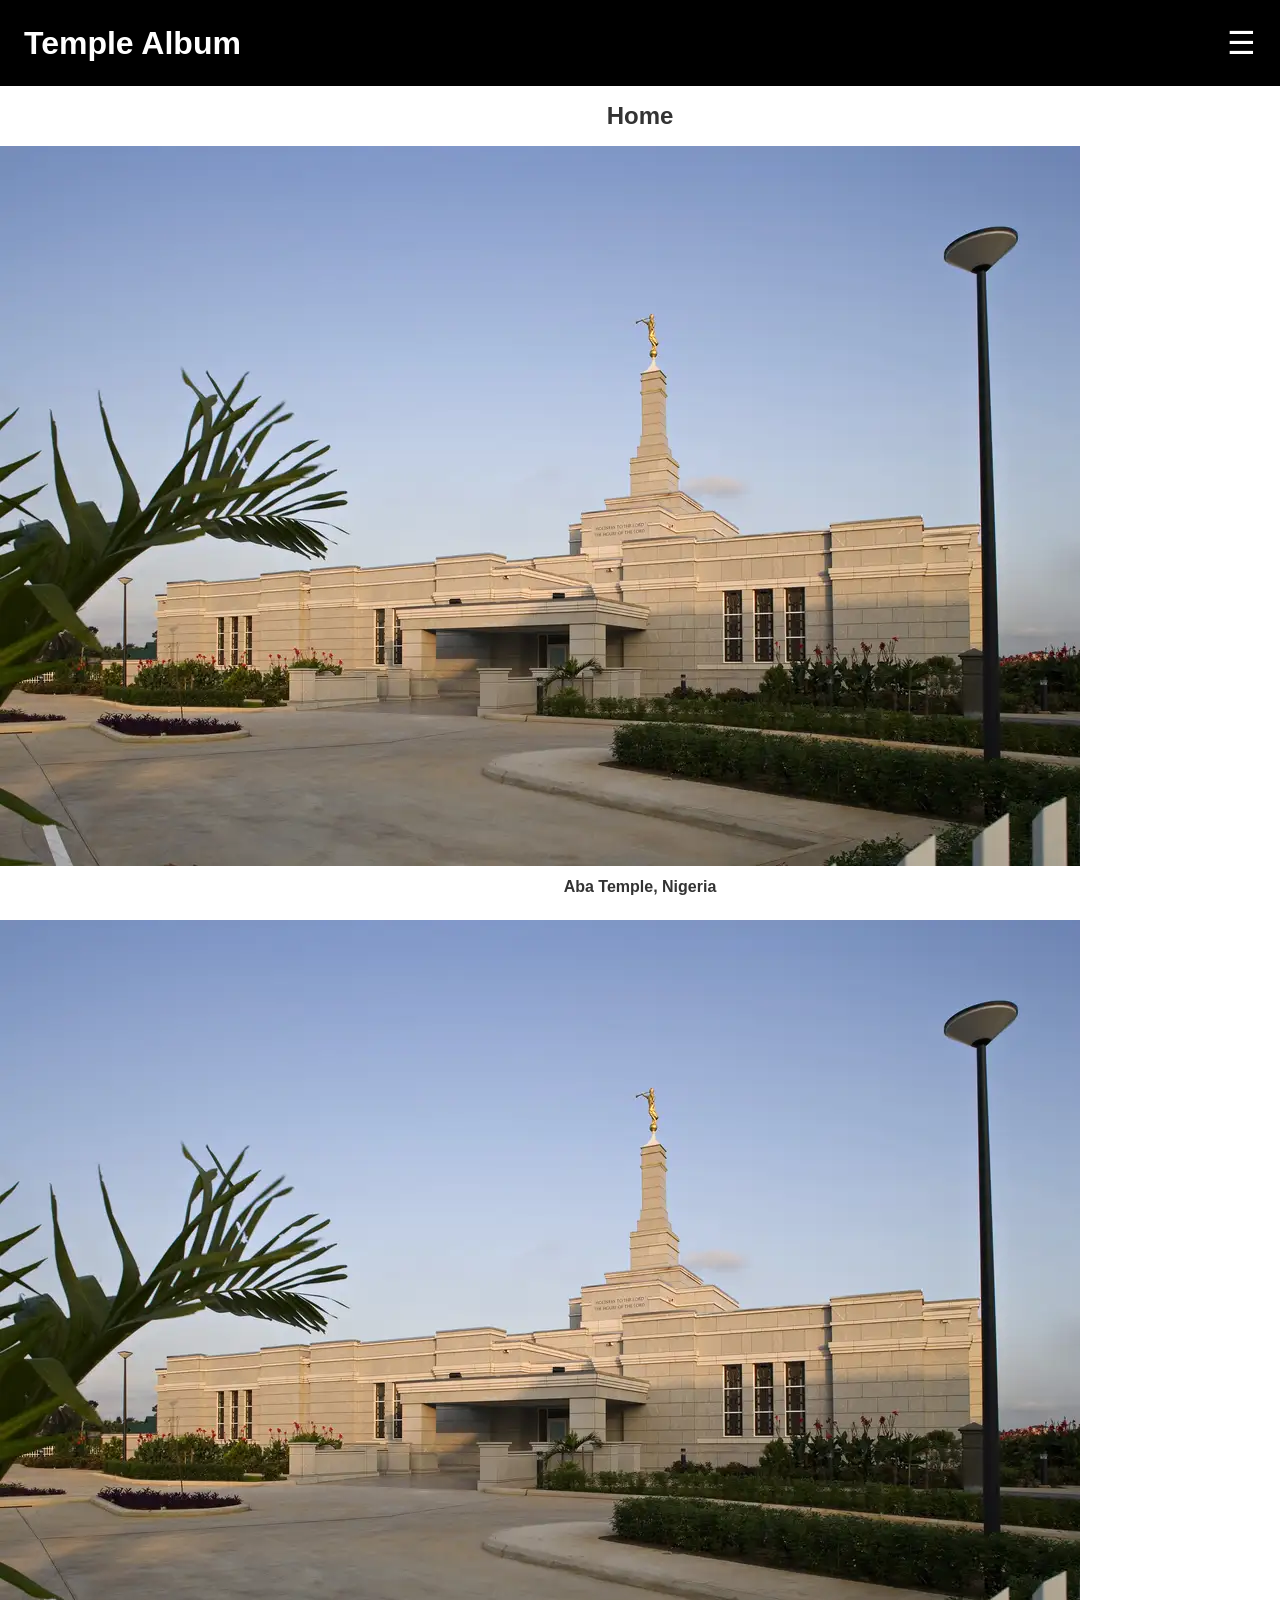
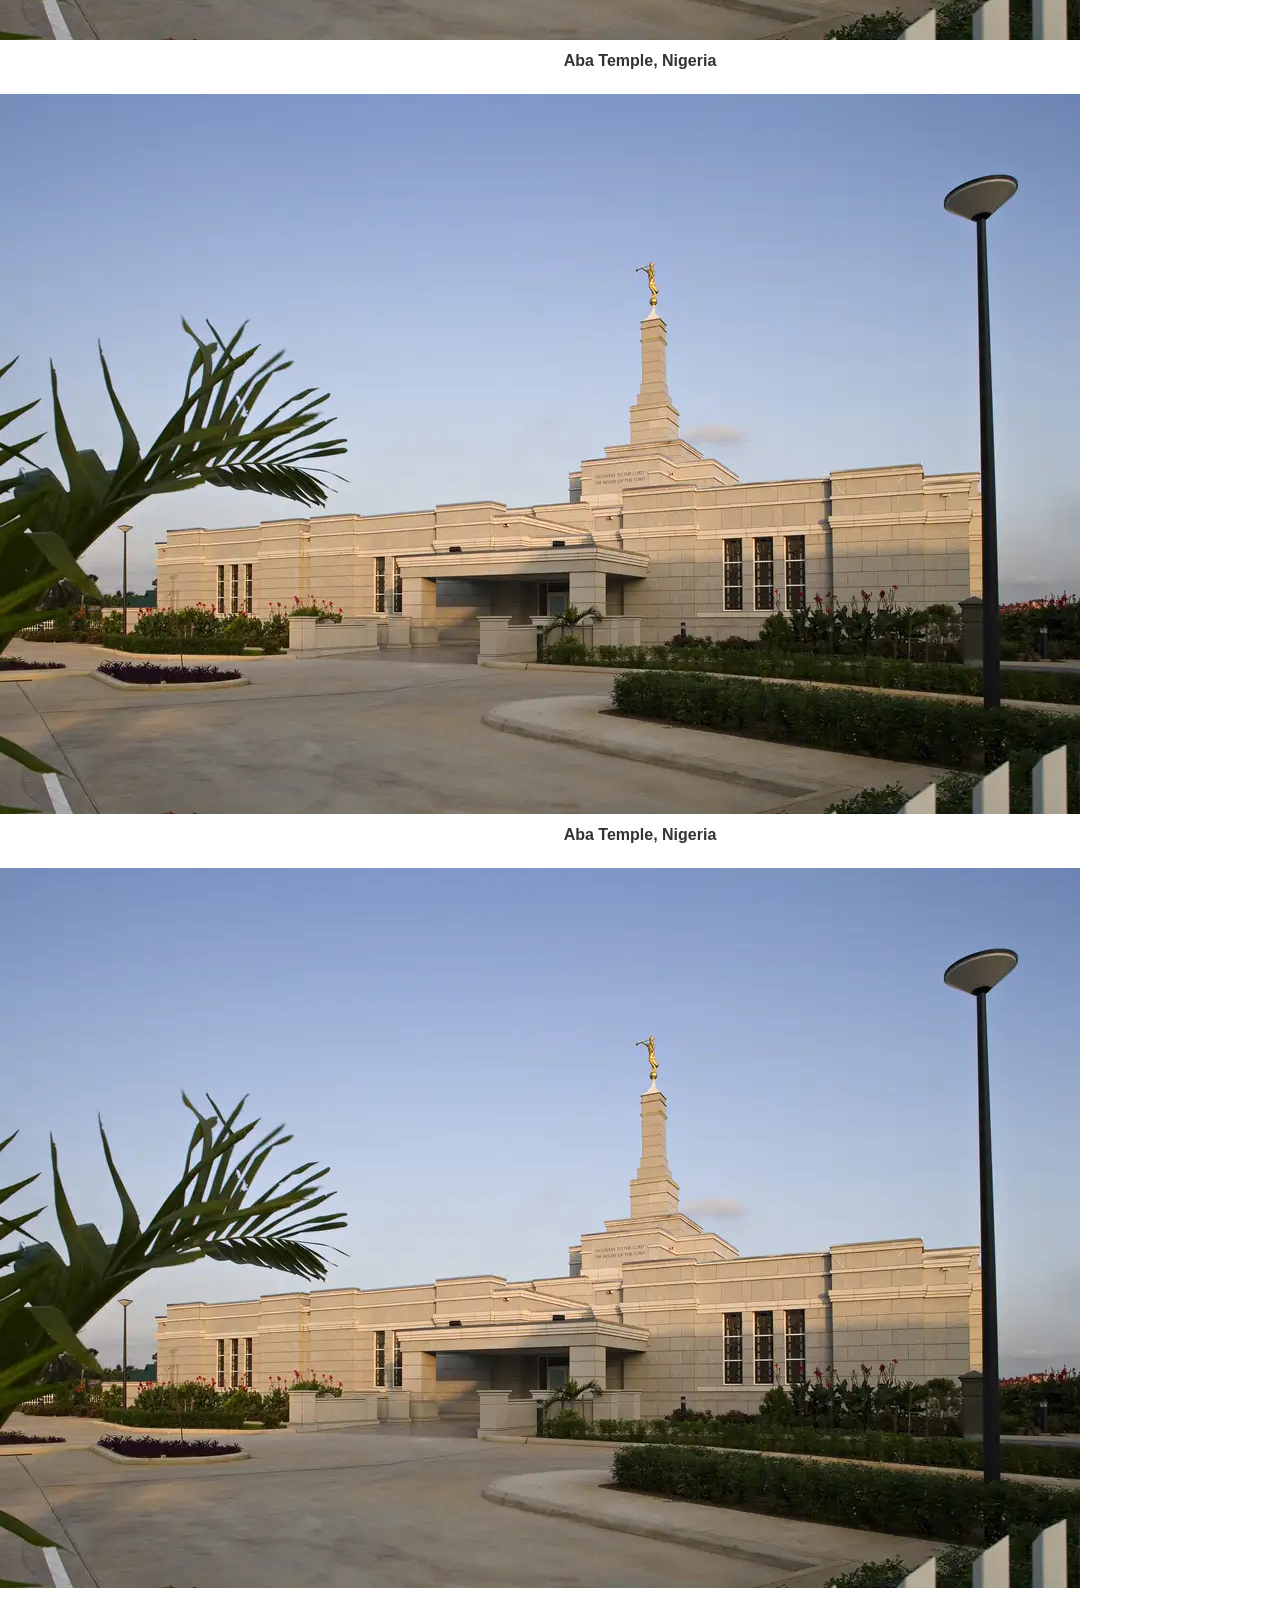
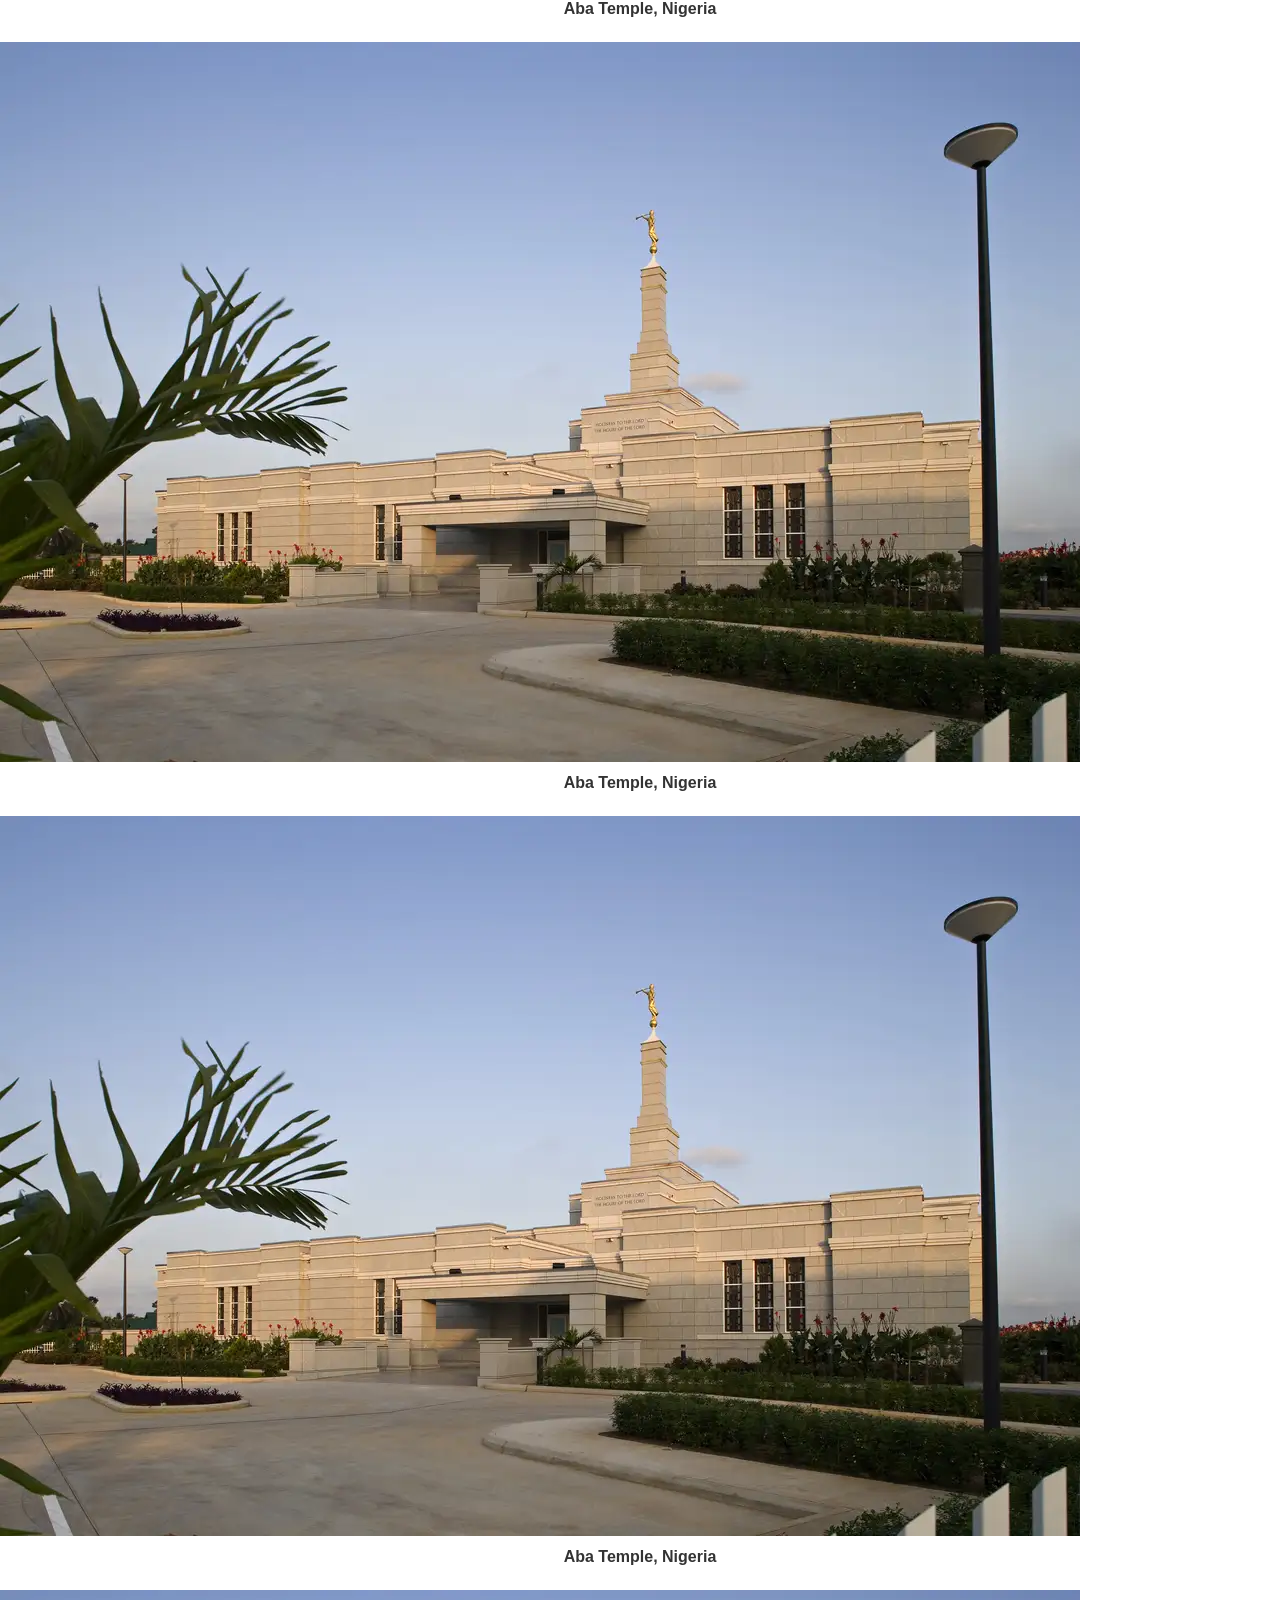
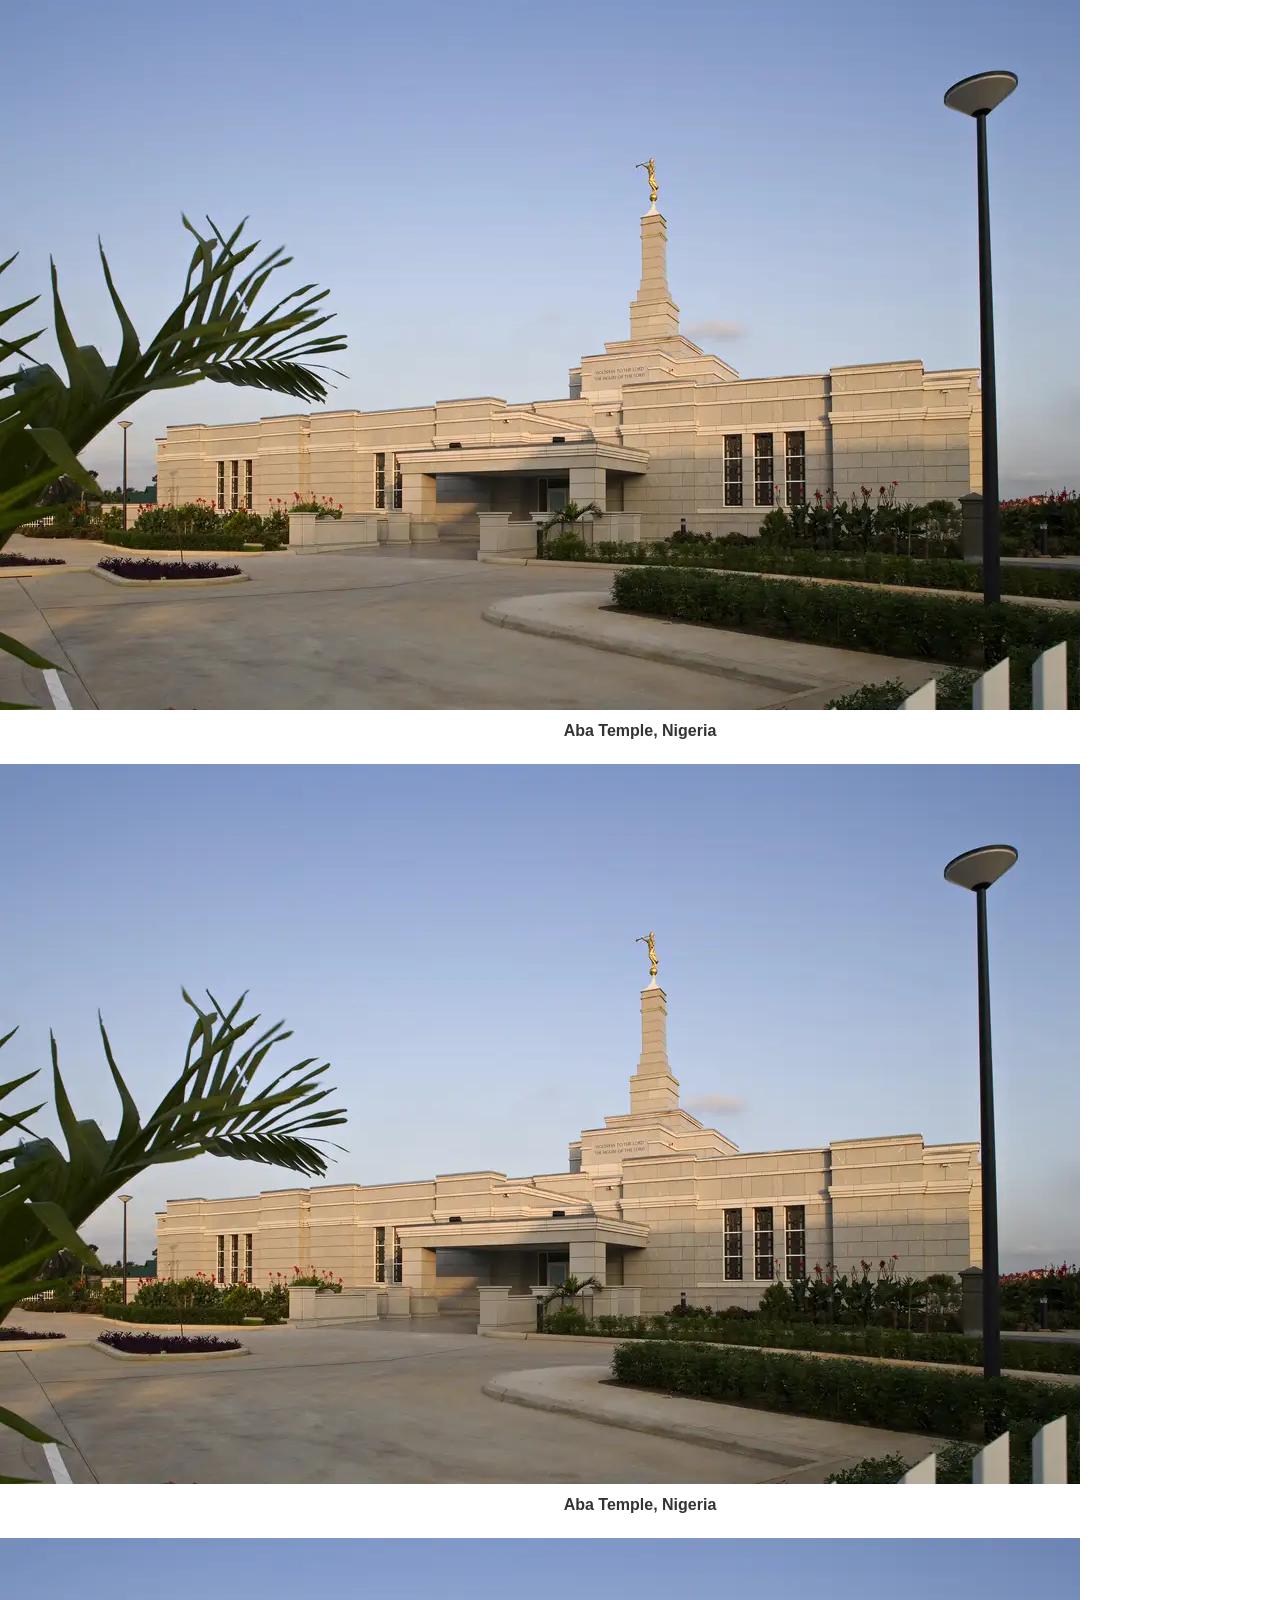
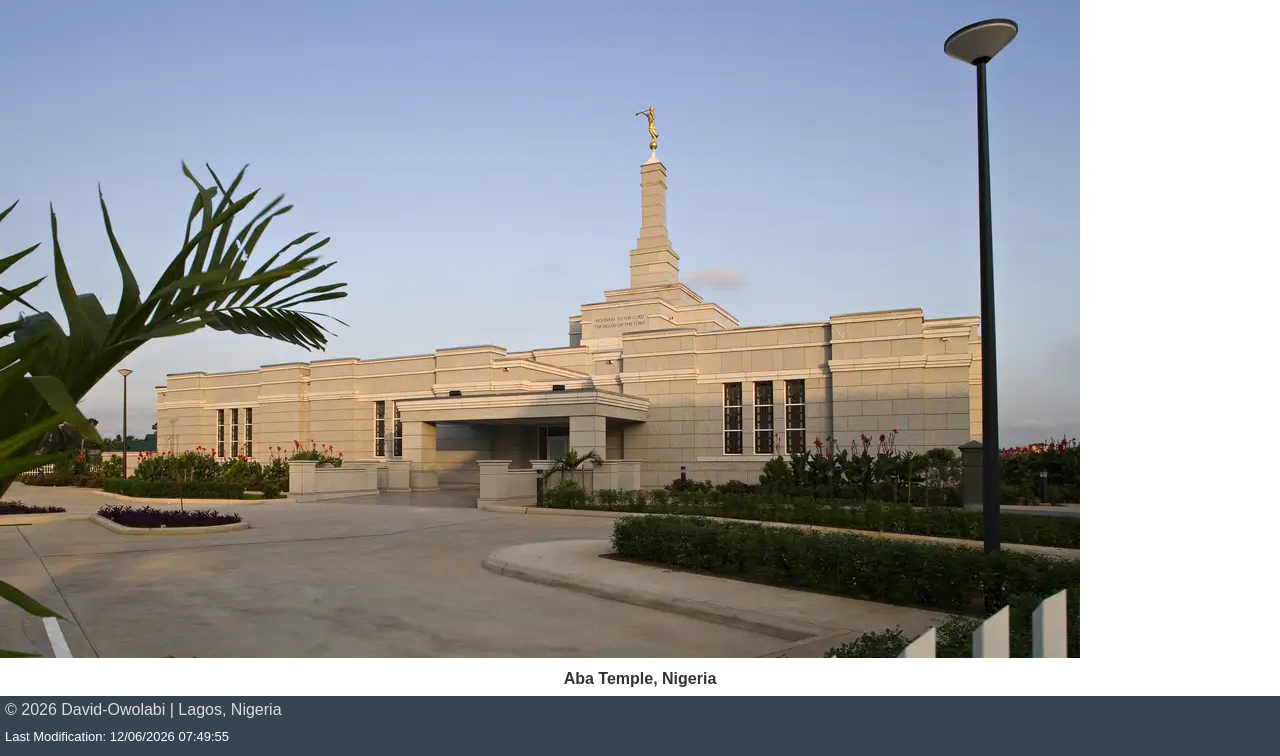
==== temples.html @ fb0a6b70 "Add initial HTML structure, CSS styles, and JavaScript for Temple Album page - Created temples.html " ====
<!doctype html>
<html lang="en">
  <head>
    <meta charset="UTF-8" />
    <meta name="viewport" content="width=device-width, initial-scale=1.0" />
    <meta
      name="description"
      content="WDD 131 – Dynamic Web Fundamentals | David Owolabi| This is a school profile webpage of David Owolabi"
    />
    <meta name="author" content="David Owolabi" />
    <link rel="stylesheet" href="styles/temples.css" />
    <link rel="stylesheet" href="styles/temples-large.css" />
    <link rel="preconnect" href="https://fonts.googleapis.com" />
    <link rel="preconnect" href="https://fonts.gstatic.com" crossorigin />
    <link
      href="https://fonts.googleapis.com/css2?family=Montserrat&display=swap"
      rel="stylesheet"
    />
    <script src="scripts/temples.js" defer></script>
    <script src="scripts/getdates.js" defer></script>
    <title>WDD 131 – Dynamic Web Fundamentals | David Owolabi</title>
  </head>
  <body>
    <header>
      <h1>Temple Album</h1>

      <button>☰</button>
      <nav>
        <ul>
          <li><a href="">Home</a></li>
          <li><a href="">Old</a></li>
          <li><a href="">New</a></li>
          <li><a href="">Large</a></li>
          <li><a href="">Small</a></li>
        </ul>
      </nav>
    </header>

    <main>
      <h2>Home</h2>

      <div class="temples">
        <figure>
          <img
            src="images/temple-image.webp"
            alt="Aba Temple, Nigeria"
          />
          <figcaption>Aba Temple, Nigeria</figcaption>
        </figure>
        <figure>
          <img
            src="images/temple-image.webp"
            alt="Aba Temple, Nigeria"
          />
          <figcaption>Aba Temple, Nigeria</figcaption>
        </figure>
        <figure>
          <img
            src="images/temple-image.webp"
            alt="Aba Temple, Nigeria"
          />
          <figcaption>Aba Temple, Nigeria</figcaption>
        </figure>
        <figure>
          <img
            src="images/temple-image.webp"
            alt="Aba Temple, Nigeria"
          />
          <figcaption>Aba Temple, Nigeria</figcaption>
        </figure>
        <figure>
          <img
            src="images/temple-image.webp"
            alt="Aba Temple, Nigeria"
          />
          <figcaption>Aba Temple, Nigeria</figcaption>
        </figure>
        <figure>
          <img
            src="images/temple-image.webp"
            alt="Aba Temple, Nigeria"
          />
          <figcaption>Aba Temple, Nigeria</figcaption>
        </figure>
        <figure>
          <img
            src="images/temple-image.webp"
            alt="Aba Temple, Nigeria"
          />
          <figcaption>Aba Temple, Nigeria</figcaption>
        </figure>
        <figure>
          <img
            src="images/temple-image.webp"
            alt="Aba Temple, Nigeria"
          />
          <figcaption>Aba Temple, Nigeria</figcaption>
        </figure>
        <figure>
          <img
            src="images/temple-image.webp"
            alt="Aba Temple, Nigeria"
          />
          <figcaption>Aba Temple, Nigeria</figcaption>
        </figure>
      </div>
    </main>

    <footer>
      <p>
        <span id="current-year"></span>
        David-Owolabi | Lagos, Nigeria
      </p>
      <p id="lastModified"></p>
    </footer>
  </body>
</html>
---- styles/temples.css ----
* {
  margin: 0;
  padding: 0;
  box-sizing: border-box;
}

body {
  font-family: "Poppins", sans-serif;
  color: #333;
}

header {
  display: flex;
  justify-content: space-between;
  align-items: center;
  padding: 1.5rem;
  background-color: #000;
  color: #fff;
}

nav {
  display: none;
}
h2 {
  text-align: center;
  margin: 1rem 0;
}

.temples {
  display: grid;
  grid-template-columns: 1fr;
  gap: 1rem;
}

img {
  max-width: 100%;
  height: auto;
}

figure {
  margin: 0;
}

figcaption {
  text-align: center;
  padding: 0.5rem;
  font-size: 1rem;
  font-weight: bold;
}

button {
  background: none;
  border: none;
  font-size: 2rem;
  cursor: pointer;
  color: #fff;
}

footer {
  /* display: flex; */
  justify-items: center;
  background-color: #36454f;
  color: #ddd;
  height: 60px;
}

footer p {
  padding: 5px;
}

#lastModified {
  color: white;
  font-size: small;
}
---- styles/temples-large.css ----
@media screen and (min-width: 640px){
    
}
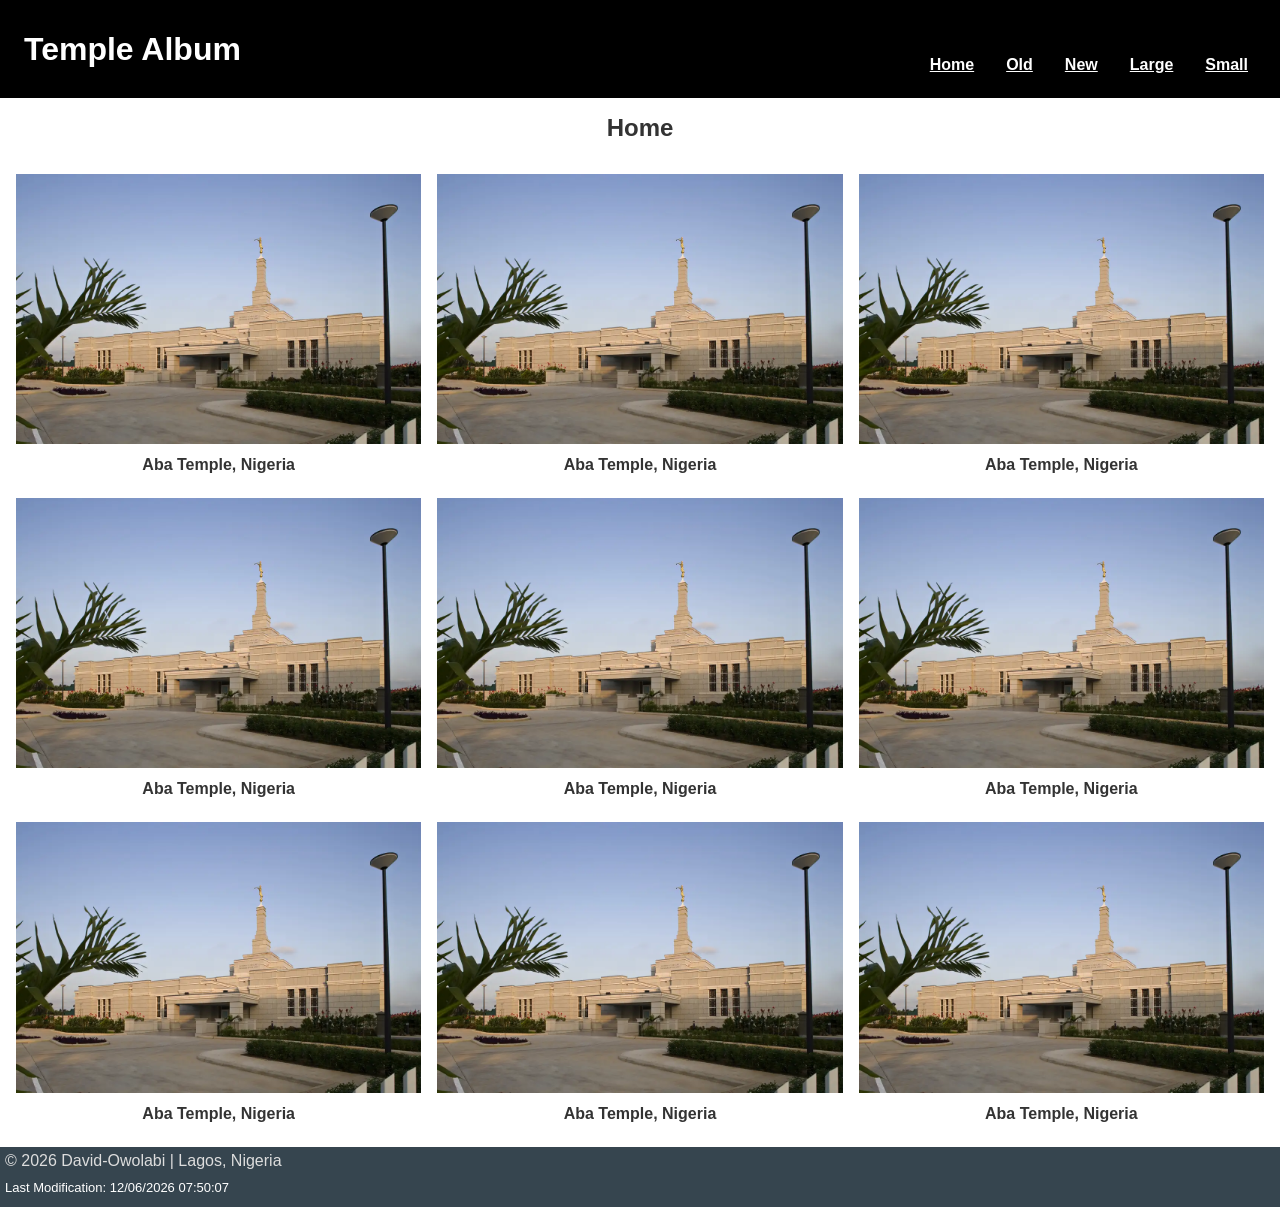
==== commit da7980ee: "Implement responsive navigation and update HTML metadata for Temple Album project" ====
--- a/temples.html
+++ b/temples.html
@@ -5,7 +5,7 @@
     <meta name="viewport" content="width=device-width, initial-scale=1.0" />
     <meta
       name="description"
-      content="WDD 131 – Dynamic Web Fundamentals | David Owolabi| This is a school profile webpage of David Owolabi"
+      content="WDD 131 – Dynamic Web Fundamentals | David Owolabi| This is a temple album project of week 2"
     />
     <meta name="author" content="David Owolabi" />
     <link rel="stylesheet" href="styles/temples.css" />
@@ -18,13 +18,13 @@
     />
     <script src="scripts/temples.js" defer></script>
     <script src="scripts/getdates.js" defer></script>
-    <title>WDD 131 – Dynamic Web Fundamentals | David Owolabi</title>
+    <title>WDD 131 – Dynamic Web Fundamentals | David Owolabi | Temple Album</title>
   </head>
   <body>
     <header>
       <h1>Temple Album</h1>
 
-      <button>☰</button>
+      <button id="menu" aria-label="Menu"></button>
       <nav>
         <ul>
           <li><a href="">Home</a></li>
--- a/styles/temples.css
+++ b/styles/temples.css
@@ -16,11 +16,40 @@
   padding: 1.5rem;
   background-color: #000;
   color: #fff;
+  flex-wrap: wrap;
 }
 
 nav {
   display: none;
+  width: 100%;
+  padding-top: 2rem;
 }
+
+nav ul {
+  display: flex;
+  flex-direction: column;
+  gap: 1rem;
+  list-style: none;
+  padding: 0;
+  align-items: center;
+}
+
+nav a {
+  
+  color: white;
+  padding: 0.5rem;
+  /* font-size: large; */
+  font-weight: bold;
+}
+
+nav a:hover {
+  color: #f9c74f;
+}
+
+nav.show {
+  display: block;
+}
+
 h2 {
   text-align: center;
   margin: 1rem 0;
@@ -30,6 +59,7 @@
   display: grid;
   grid-template-columns: 1fr;
   gap: 1rem;
+  padding: 1rem;
 }
 
 img {
@@ -56,6 +86,14 @@
   color: #fff;
 }
 
+#menu::before {
+  content: "☰";
+}
+
+#menu.open::before {
+  content: "✕";
+}
+
 footer {
   /* display: flex; */
   justify-items: center;
--- a/styles/temples-large.css
+++ b/styles/temples-large.css
@@ -1,3 +1,33 @@
-@media screen and (min-width: 640px){
-    
-}+@media screen and (min-width: 640px) {
+  .temples {
+    grid-template-columns: 1fr 1fr 1fr;
+    padding: 1rem;
+  }
+
+  nav {
+    display: block;
+    width: auto;
+  }
+
+  nav ul {
+    display: flex;
+    flex-direction: row;
+    align-items: center;
+    /* gap: 1rem; */
+    list-style: none;
+    /* padding: 0; */
+  }
+
+  nav a{
+    /* text-decoration: none; */
+    color: white;
+    padding: 0.5rem;
+  }
+
+  nav a:hover{
+    color: #f9c74f;
+  }
+  button {
+    display: none;
+  }
+}
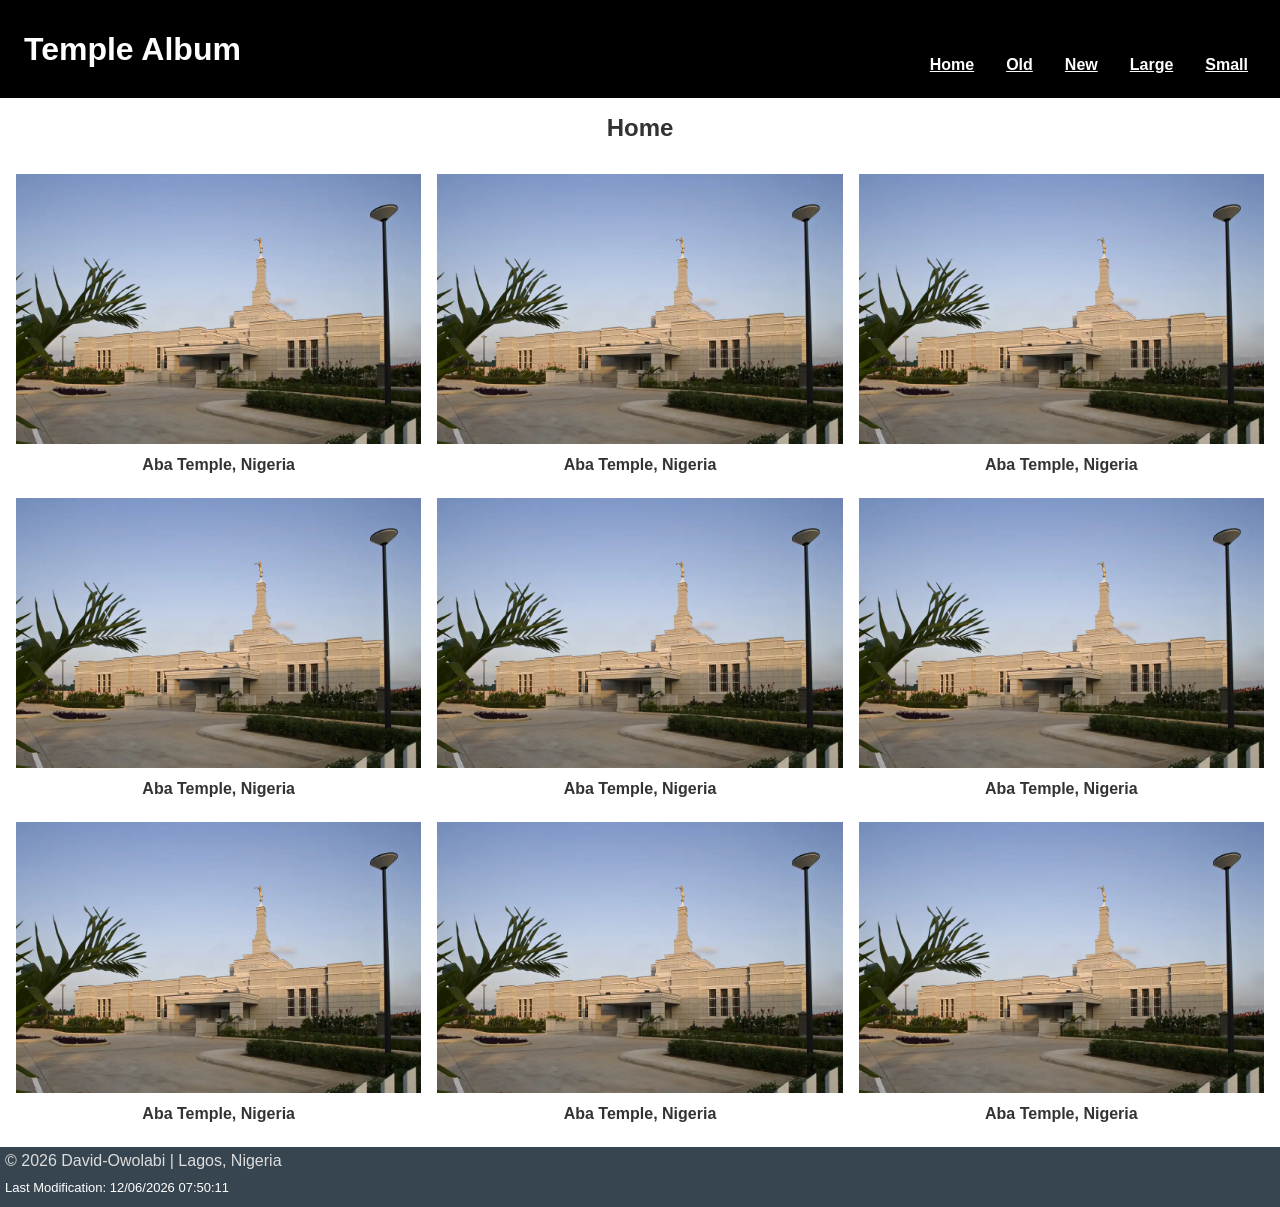
==== commit d3ca1492: "Fix navigation links in Temple Album project" ====
--- a/temples.html
+++ b/temples.html
@@ -27,11 +27,11 @@
       <button id="menu" aria-label="Menu"></button>
       <nav>
         <ul>
-          <li><a href="">Home</a></li>
-          <li><a href="">Old</a></li>
-          <li><a href="">New</a></li>
-          <li><a href="">Large</a></li>
-          <li><a href="">Small</a></li>
+          <li><a href="#">Home</a></li>
+          <li><a href="#">Old</a></li>
+          <li><a href="#">New</a></li>
+          <li><a href="#">Large</a></li>
+          <li><a href="#">Small</a></li>
         </ul>
       </nav>
     </header>
